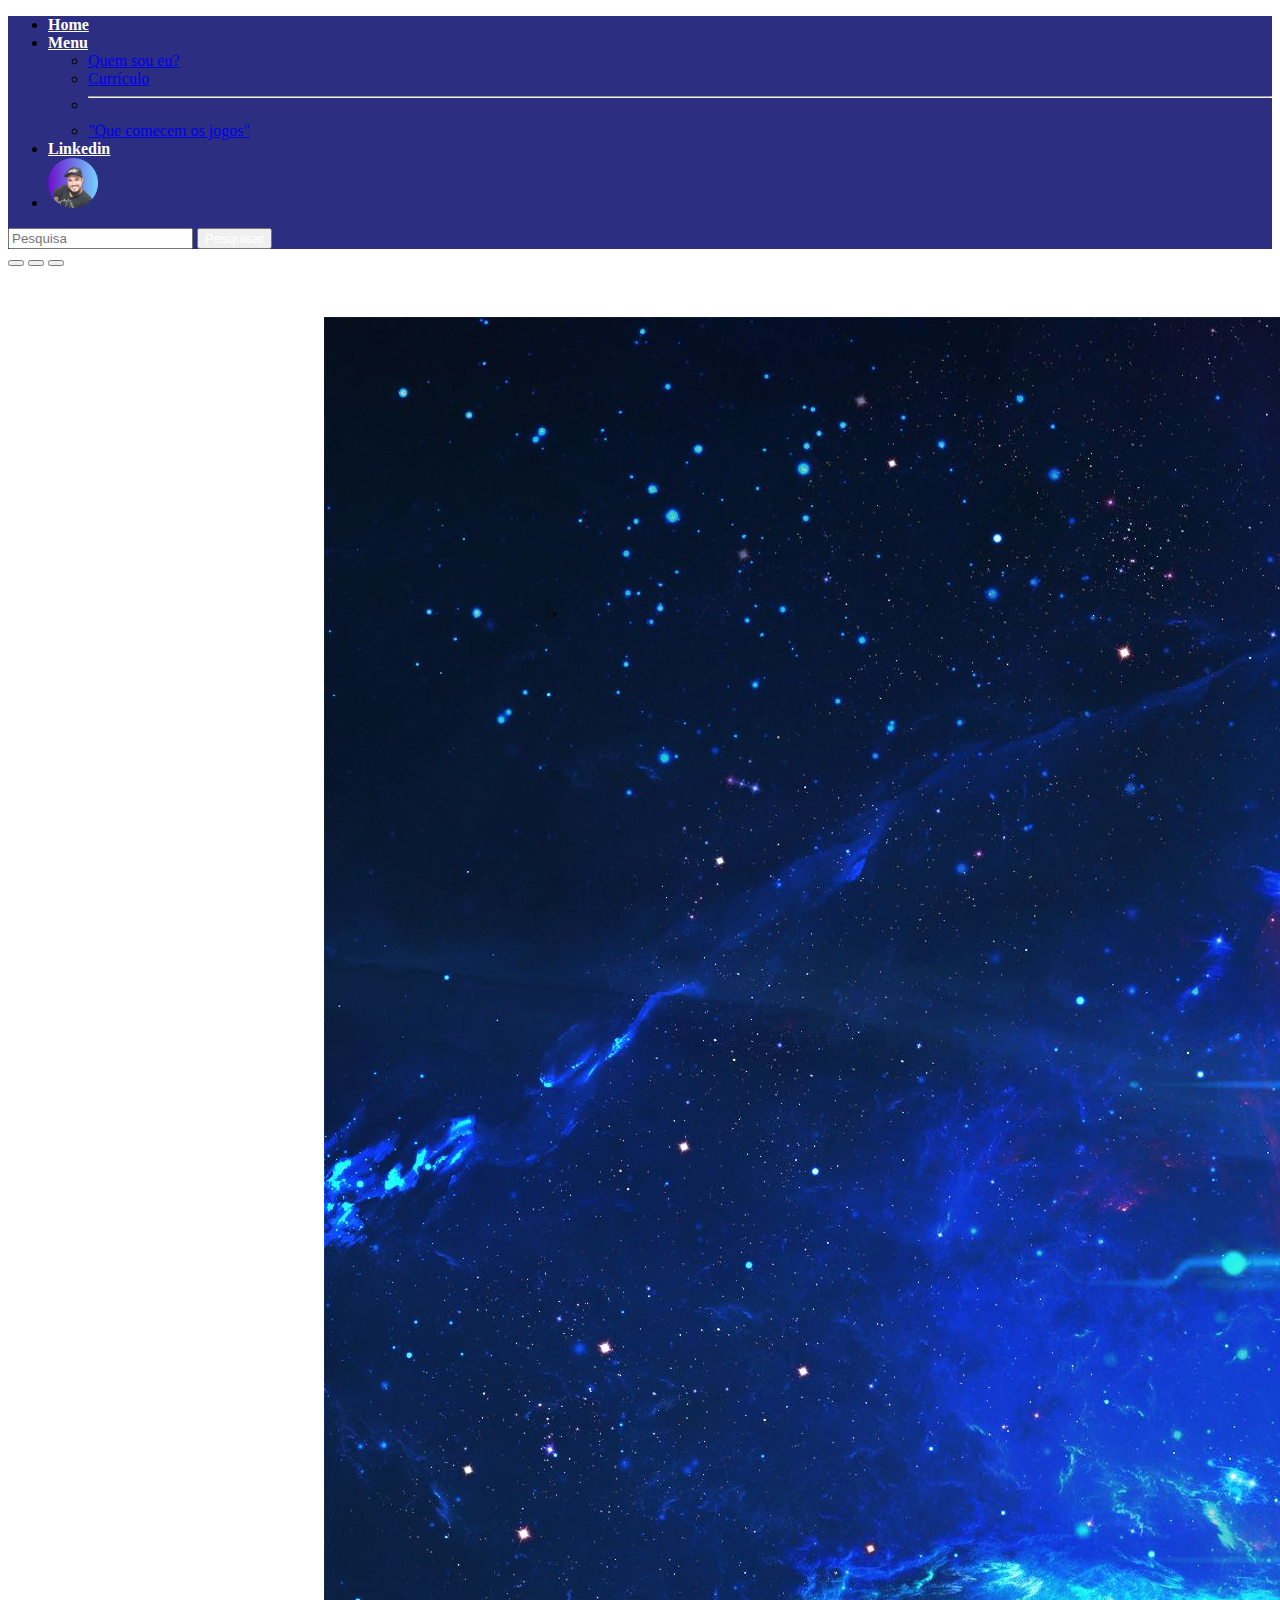
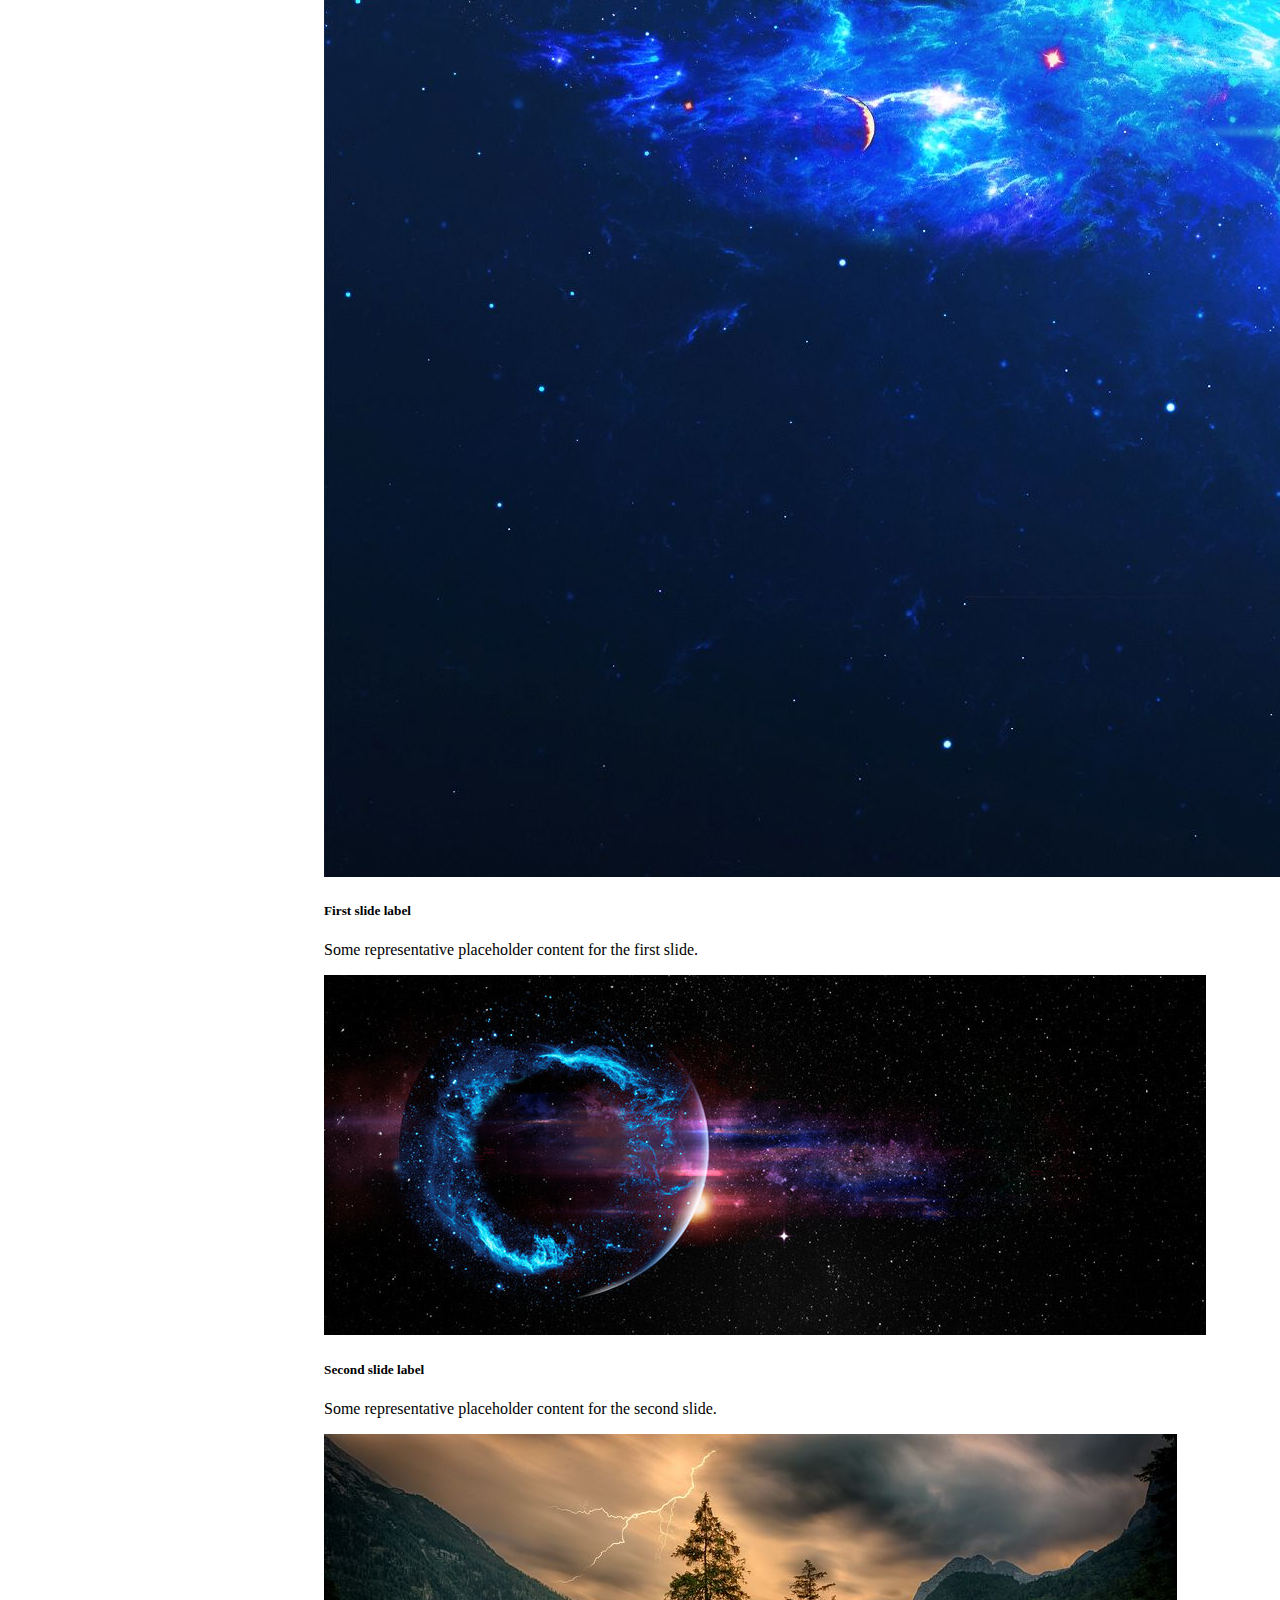
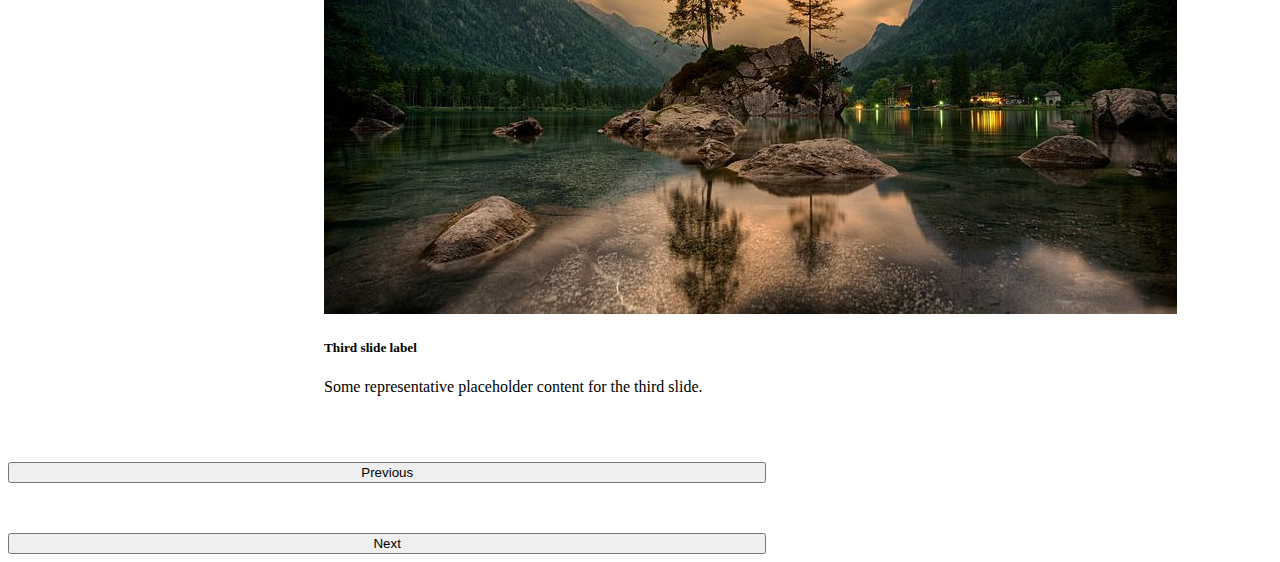
==== index.html @ 1a023d8b "Arquivos de site inseridos" ====
<!DOCTYPE html>
<html>
<head>
	<meta charset="utf-8">
  <title>Site do Gustavo!</title>
  <link rel="stylesheet" type="text/css" href="style.css">
  <link rel="shortcut icon" href="favicon.ico">
  <link href="https://cdn.jsdelivr.net/npm/bootstrap@5.1.3/dist/css/bootstrap.min.css" rel="stylesheet" integrity="sha384-1BmE4kWBq78iYhFldvKuhfTAU6auU8tT94WrHftjDbrCEXSU1oBoqyl2QvZ6jIW3" crossorigin="anonymous">
</head>
<body>
  <script src="https://cdn.jsdelivr.net/npm/bootstrap@5.1.3/dist/js/bootstrap.bundle.min.js" integrity="sha384-ka7Sk0Gln4gmtz2MlQnikT1wXgYsOg+OMhuP+IlRH9sENBO0LRn5q+8nbTov4+1p" crossorigin="anonymous"></script>
  <div>
    <nav class="navbar navbar-expand-lg navbar-light navbar-brand" style="background-color:#2c2e81;">
      <div class="collapse navbar-collapse" id="navbarSupportedContent">
        <ul>
       
        </ul>
       <ul class="navbar-nav me-auto mb-2 mb-lg-0">
         <li class="nav-item">
           <a class="nav-link btn-outline-dark btn-sm" href="#" style="color:white;font-weight:bold";>Home</a>
         </li>
         <li class="nav-item dropdown">
           <a  class="nav-link dropdown-toggle btn-outline-dark btn-sm" href="#" id="navbarDropdown" role="button" data-bs-toggle="dropdown" aria-expanded="false" style="color:white;font-weight:bold; ">
            Menu
          </a>
          <ul class="dropdown-menu" aria-labelledby="navbarDropdown">
            <li><a class="dropdown-item" href="#">Quem sou eu?</a></li>
            <li><a class="dropdown-item" href="#">Currículo</a></li>
            <li><hr class="dropdown-divider"></li>
            <li><a class="dropdown-item" href="#">"Que comecem os jogos"</a>
            </li>
          </ul>
        </li>
           <li class="nav-item">
           <a class="nav-link btn-outline-dark btn-sm" href="#" style="color:white;font-weight:bold;">Linkedin</a>
         </li>
            <li>
                 <img src="Imagens/4.png" alt="0" width="50" height="50">
          </li>
      </ul>
      <form class="d-flex">
        <input class="form-control me-2" type="search" placeholder="Pesquisa" aria-label="Search">
        <button class="btn btn-outline-dark" type="submit" style="color:white;">Pesquisar</button>
      </form>
    </div>
  </div>
</nav>
</div>
<div id="carouselExampleCaptions" class="carousel slide" data-bs-ride="carousel">
  <div class="carousel-indicators">
    <button type="button" data-bs-target="#carouselExampleCaptions" data-bs-slide-to="0" class="active" aria-current="true" aria-label="Slide 1"></button>
    <button type="button" data-bs-target="#carouselExampleCaptions" data-bs-slide-to="1" aria-label="Slide 2"></button>
    <button type="button" data-bs-target="#carouselExampleCaptions" data-bs-slide-to="2" aria-label="Slide 3"></button>
  </div>
  <div class="carousel-inner" style="width:50%;margin-right:auto;margin-left:auto;margin-top:50px;">
    <div class="carousel-item active">
      <img src="Imagens/1.jpg" class="d-block w-100" alt="...">
      <div class="carousel-caption d-none d-md-block">
        <h5>First slide label</h5>
        <p>Some representative placeholder content for the first slide.</p>
      </div>
    </div>
    <div class="carousel-item">
      <img src="Imagens/2.jpg" class="d-block w-100" alt="...">
      <div class="carousel-caption d-none d-md-block">
        <h5>Second slide label</h5>
        <p>Some representative placeholder content for the second slide.</p>
      </div>
    </div>
    <div class="carousel-item">
      <img src="Imagens/3.jpg" class="d-block w-100" alt="...">
      <div class="carousel-caption d-none d-md-block">
        <h5>Third slide label</h5>
        <p>Some representative placeholder content for the third slide.</p>
      </div>
    </div>
  </div>
  <button class="carousel-control-prev" type="button" data-bs-target="#carouselExampleCaptions" data-bs-slide="prev" style="width:60%;margin-right:auto;margin-left:auto;margin-top:50px;">
    <span class="carousel-control-prev-icon" aria-hidden="true"></span>
    <span class="visually-hidden">Previous</span>
  </button>
  <button class="carousel-control-next" type="button" data-bs-target="#carouselExampleCaptions" data-bs-slide="next" style="width:60%;margin-right:auto;margin-left:auto;margin-top:50px;">
    <span class="carousel-control-next-icon" aria-hidden="true"></span>
    <span class="visually-hidden">Next</span>
  </button>
</div>
</body>
</html>
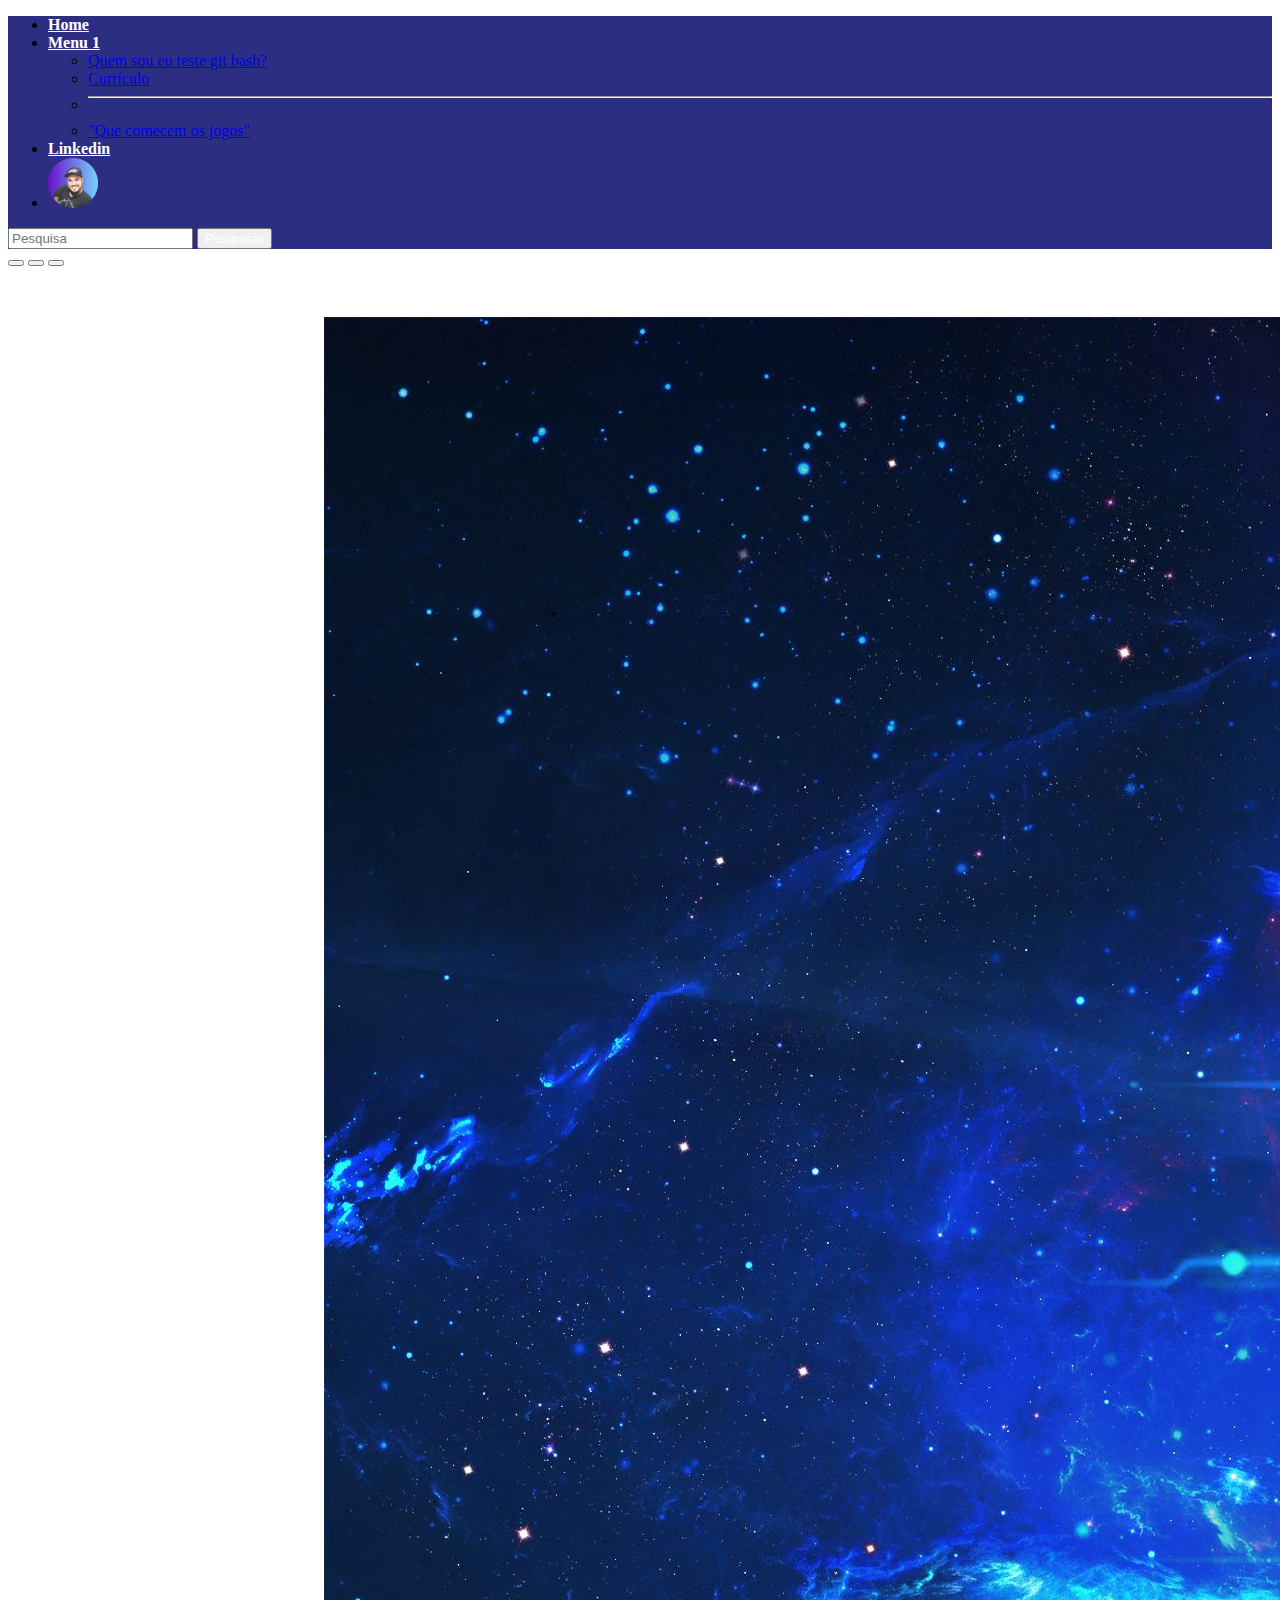
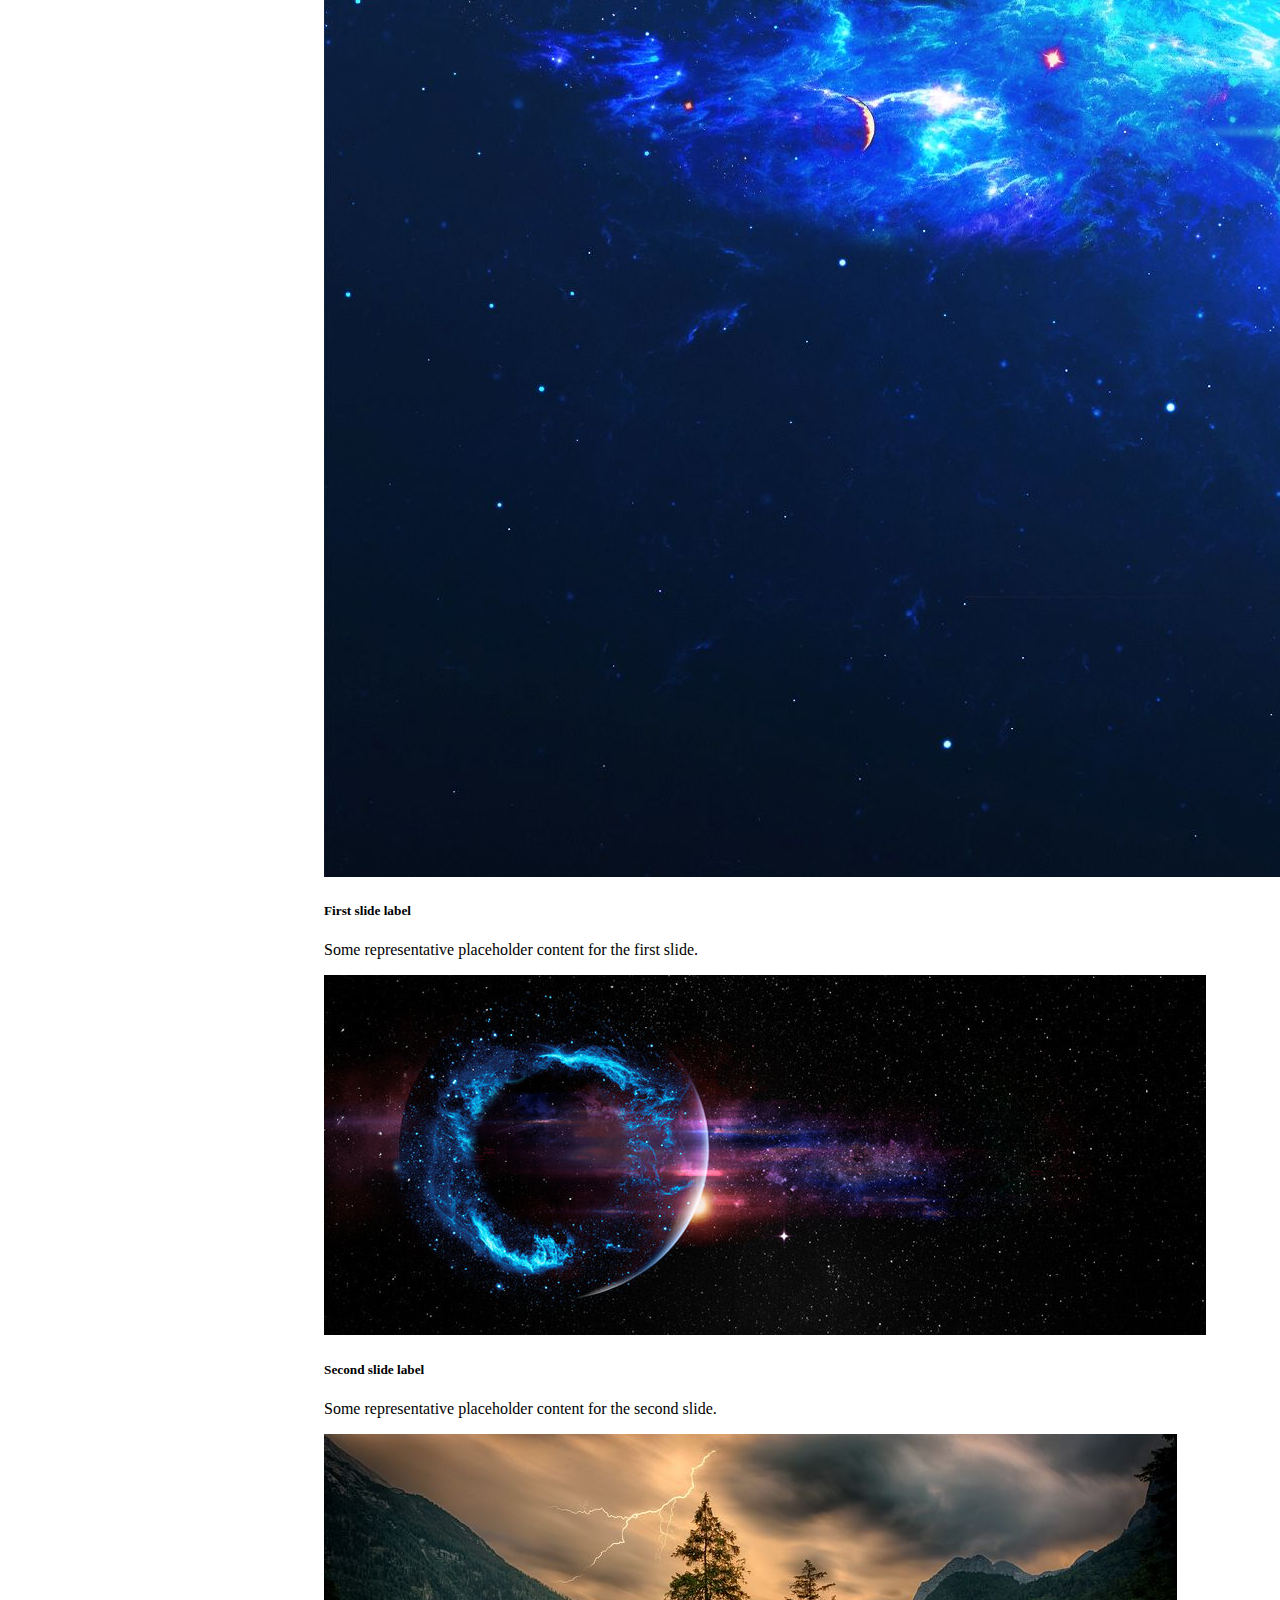
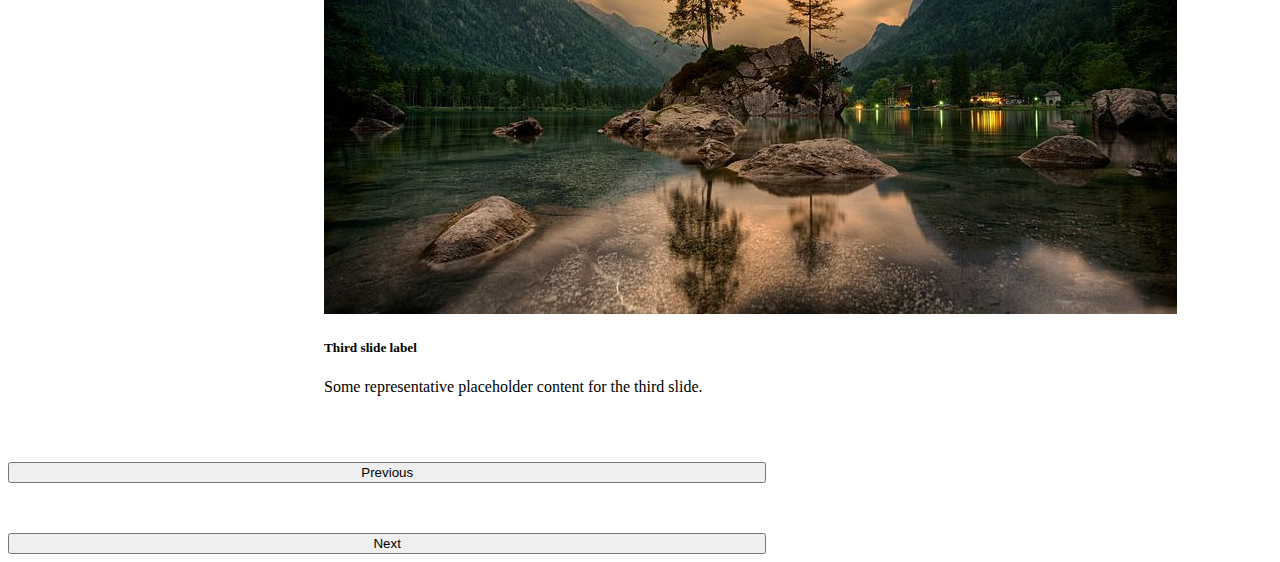
==== commit 6ced4412: "Alterado nome do index.html" ====
--- a/index.html
+++ b/index.html
@@ -2,9 +2,9 @@
 <html>
 <head>
 	<meta charset="utf-8">
-  <title>Site do Gustavo!</title>
+  <title>Bem vindo ao Site do Gustavo!</title>
   <link rel="stylesheet" type="text/css" href="style.css">
-  <link rel="shortcut icon" href="favicon.ico">
+  <link rel="shortcut icon" href="Imagens/favicon.ico">
   <link href="https://cdn.jsdelivr.net/npm/bootstrap@5.1.3/dist/css/bootstrap.min.css" rel="stylesheet" integrity="sha384-1BmE4kWBq78iYhFldvKuhfTAU6auU8tT94WrHftjDbrCEXSU1oBoqyl2QvZ6jIW3" crossorigin="anonymous">
 </head>
 <body>
@@ -21,10 +21,10 @@
          </li>
          <li class="nav-item dropdown">
            <a  class="nav-link dropdown-toggle btn-outline-dark btn-sm" href="#" id="navbarDropdown" role="button" data-bs-toggle="dropdown" aria-expanded="false" style="color:white;font-weight:bold; ">
-            Menu
+            Menu 1
           </a>
           <ul class="dropdown-menu" aria-labelledby="navbarDropdown">
-            <li><a class="dropdown-item" href="#">Quem sou eu?</a></li>
+            <li><a class="dropdown-item" href="#">Quem sou eu teste git bash?</a></li>
             <li><a class="dropdown-item" href="#">Currículo</a></li>
             <li><hr class="dropdown-divider"></li>
             <li><a class="dropdown-item" href="#">"Que comecem os jogos"</a>
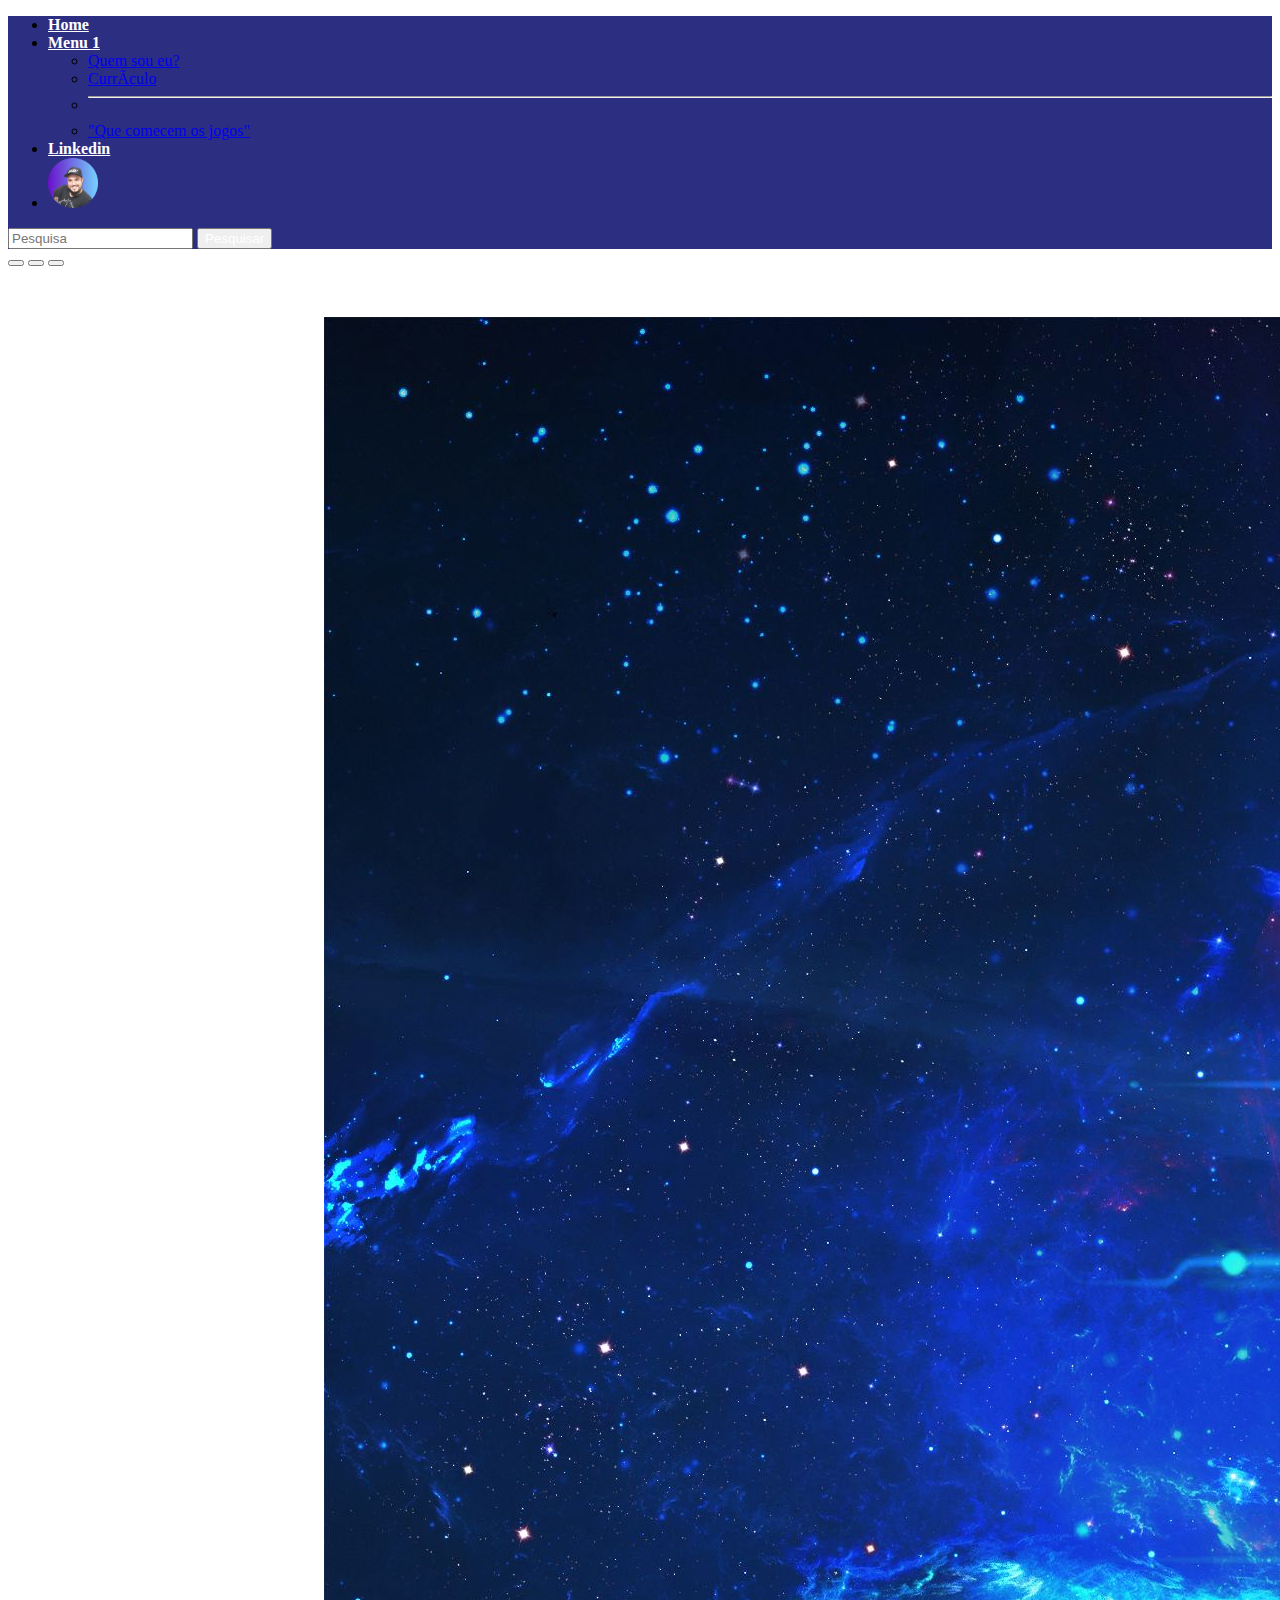
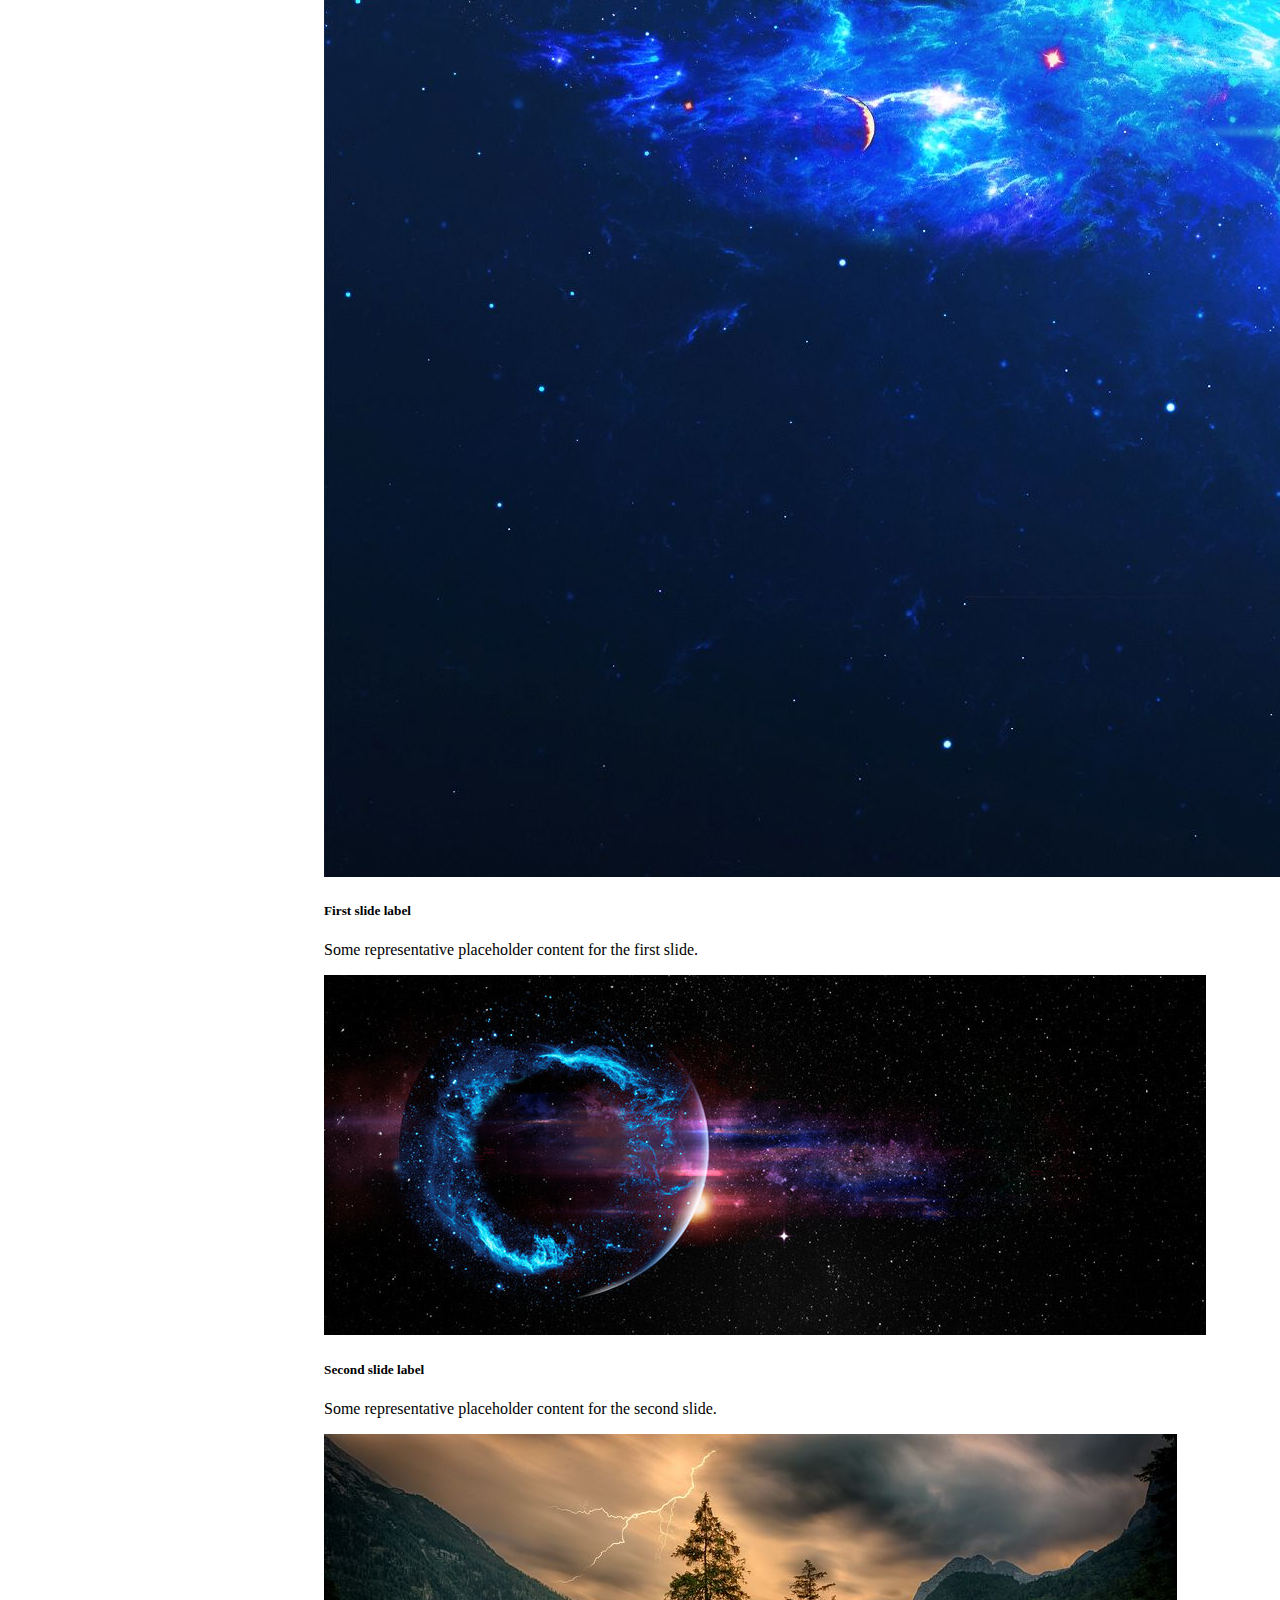
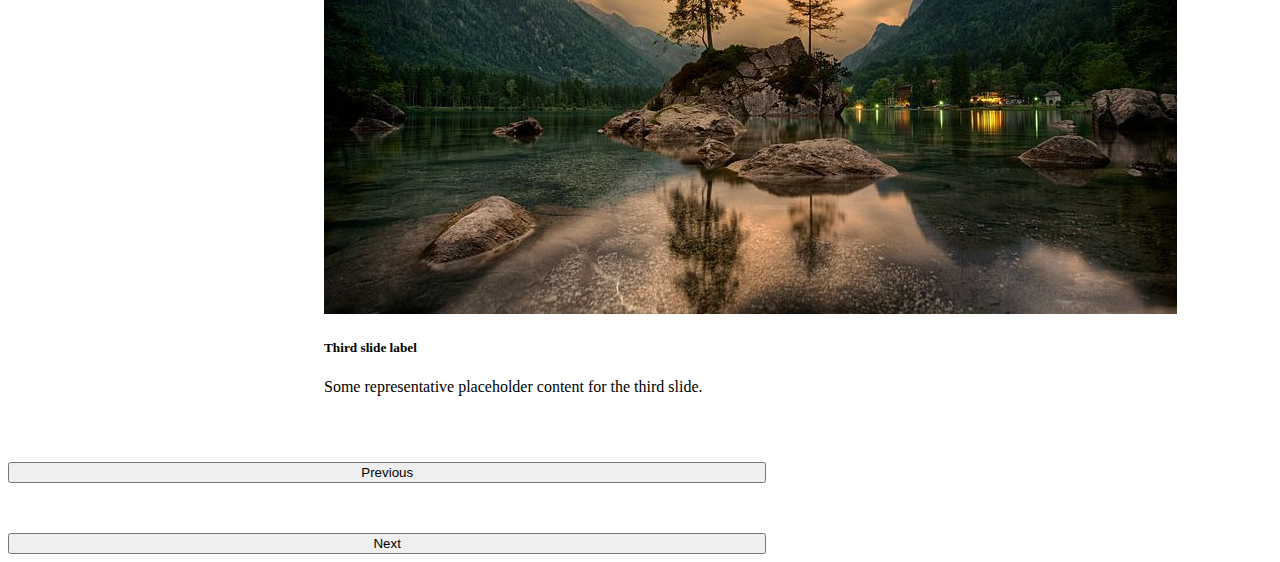
==== commit b89163ec: "Alterado opção no menu" ====
--- a/index.html
+++ b/index.html
@@ -1,6 +1,6 @@
 <!DOCTYPE html>
 <html>
-<head>
+<head
 	<meta charset="utf-8">
   <title>Bem vindo ao Site do Gustavo!</title>
   <link rel="stylesheet" type="text/css" href="style.css">
@@ -13,7 +13,6 @@
     <nav class="navbar navbar-expand-lg navbar-light navbar-brand" style="background-color:#2c2e81;">
       <div class="collapse navbar-collapse" id="navbarSupportedContent">
         <ul>
-       
         </ul>
        <ul class="navbar-nav me-auto mb-2 mb-lg-0">
          <li class="nav-item">
@@ -24,7 +23,7 @@
             Menu 1
           </a>
           <ul class="dropdown-menu" aria-labelledby="navbarDropdown">
-            <li><a class="dropdown-item" href="#">Quem sou eu teste git bash?</a></li>
+            <li><a class="dropdown-item" href="#">Quem sou eu?</a></li>
             <li><a class="dropdown-item" href="#">Currículo</a></li>
             <li><hr class="dropdown-divider"></li>
             <li><a class="dropdown-item" href="#">"Que comecem os jogos"</a>
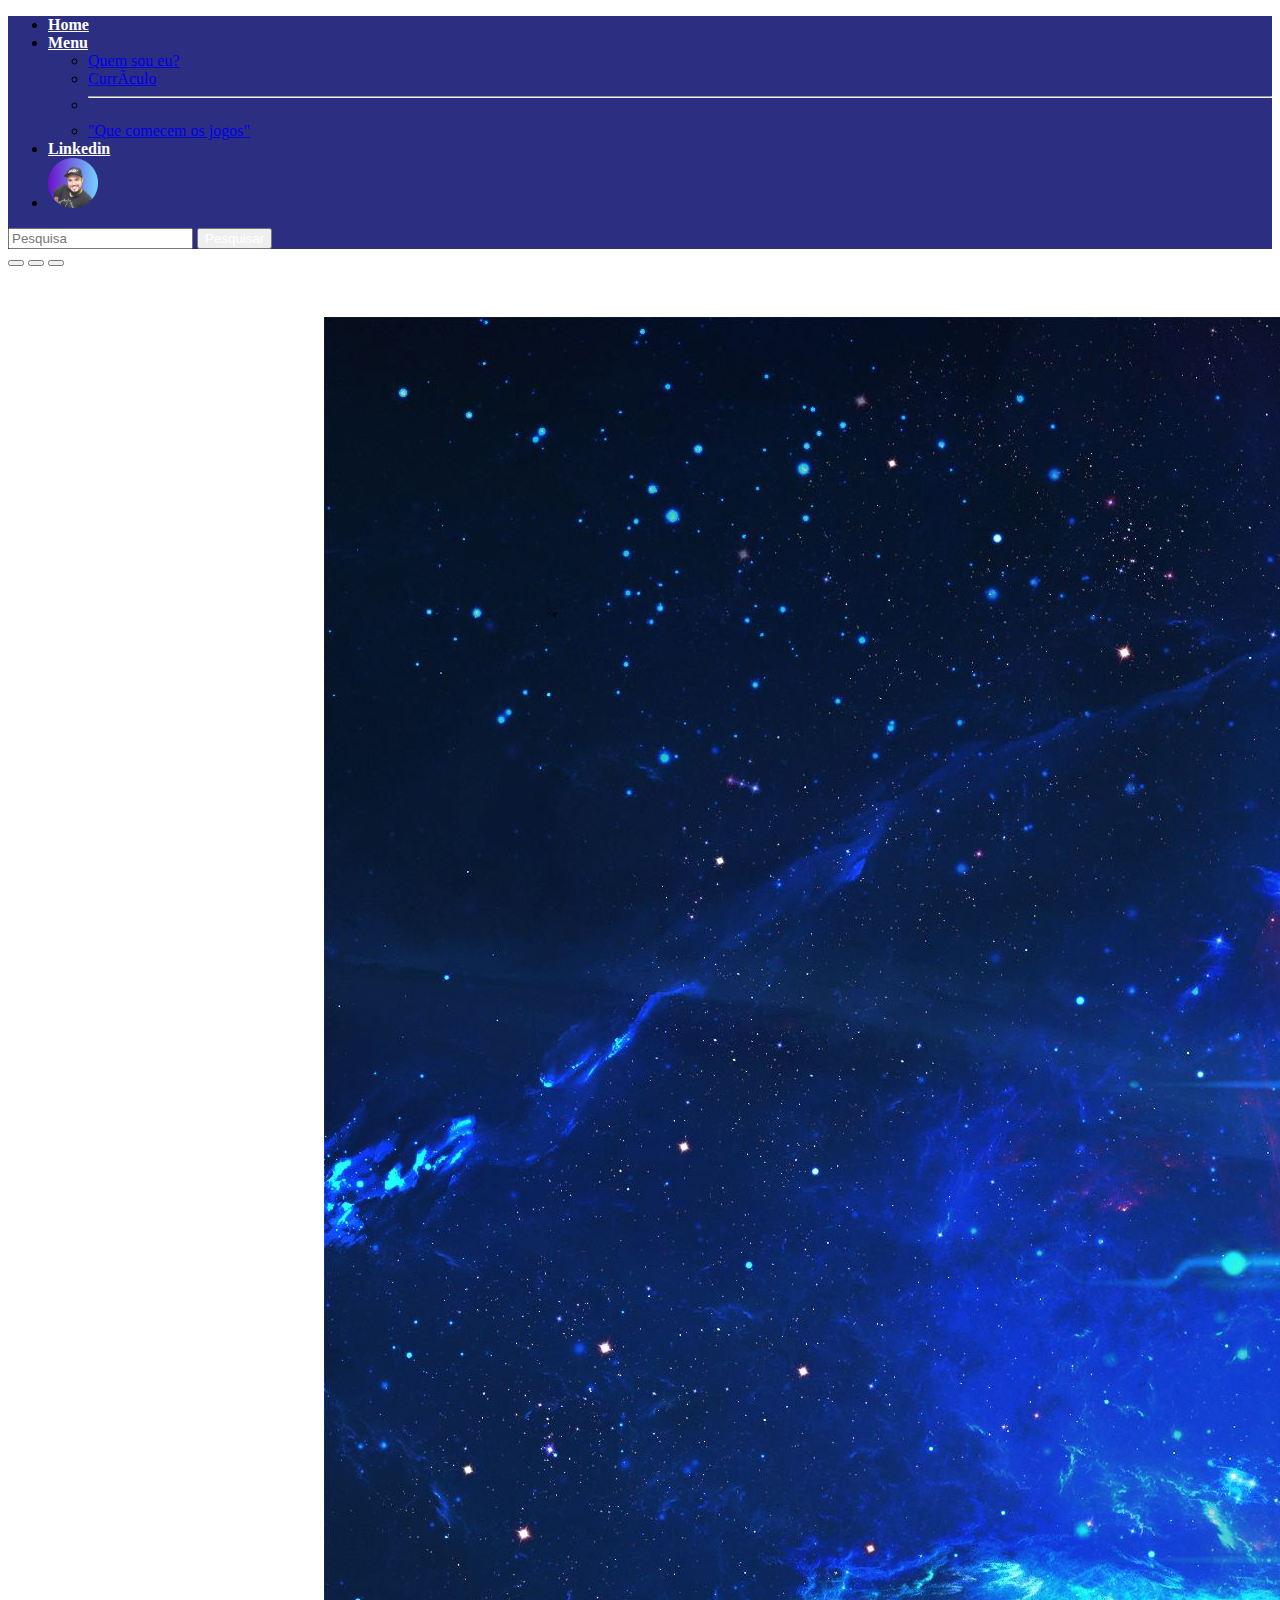
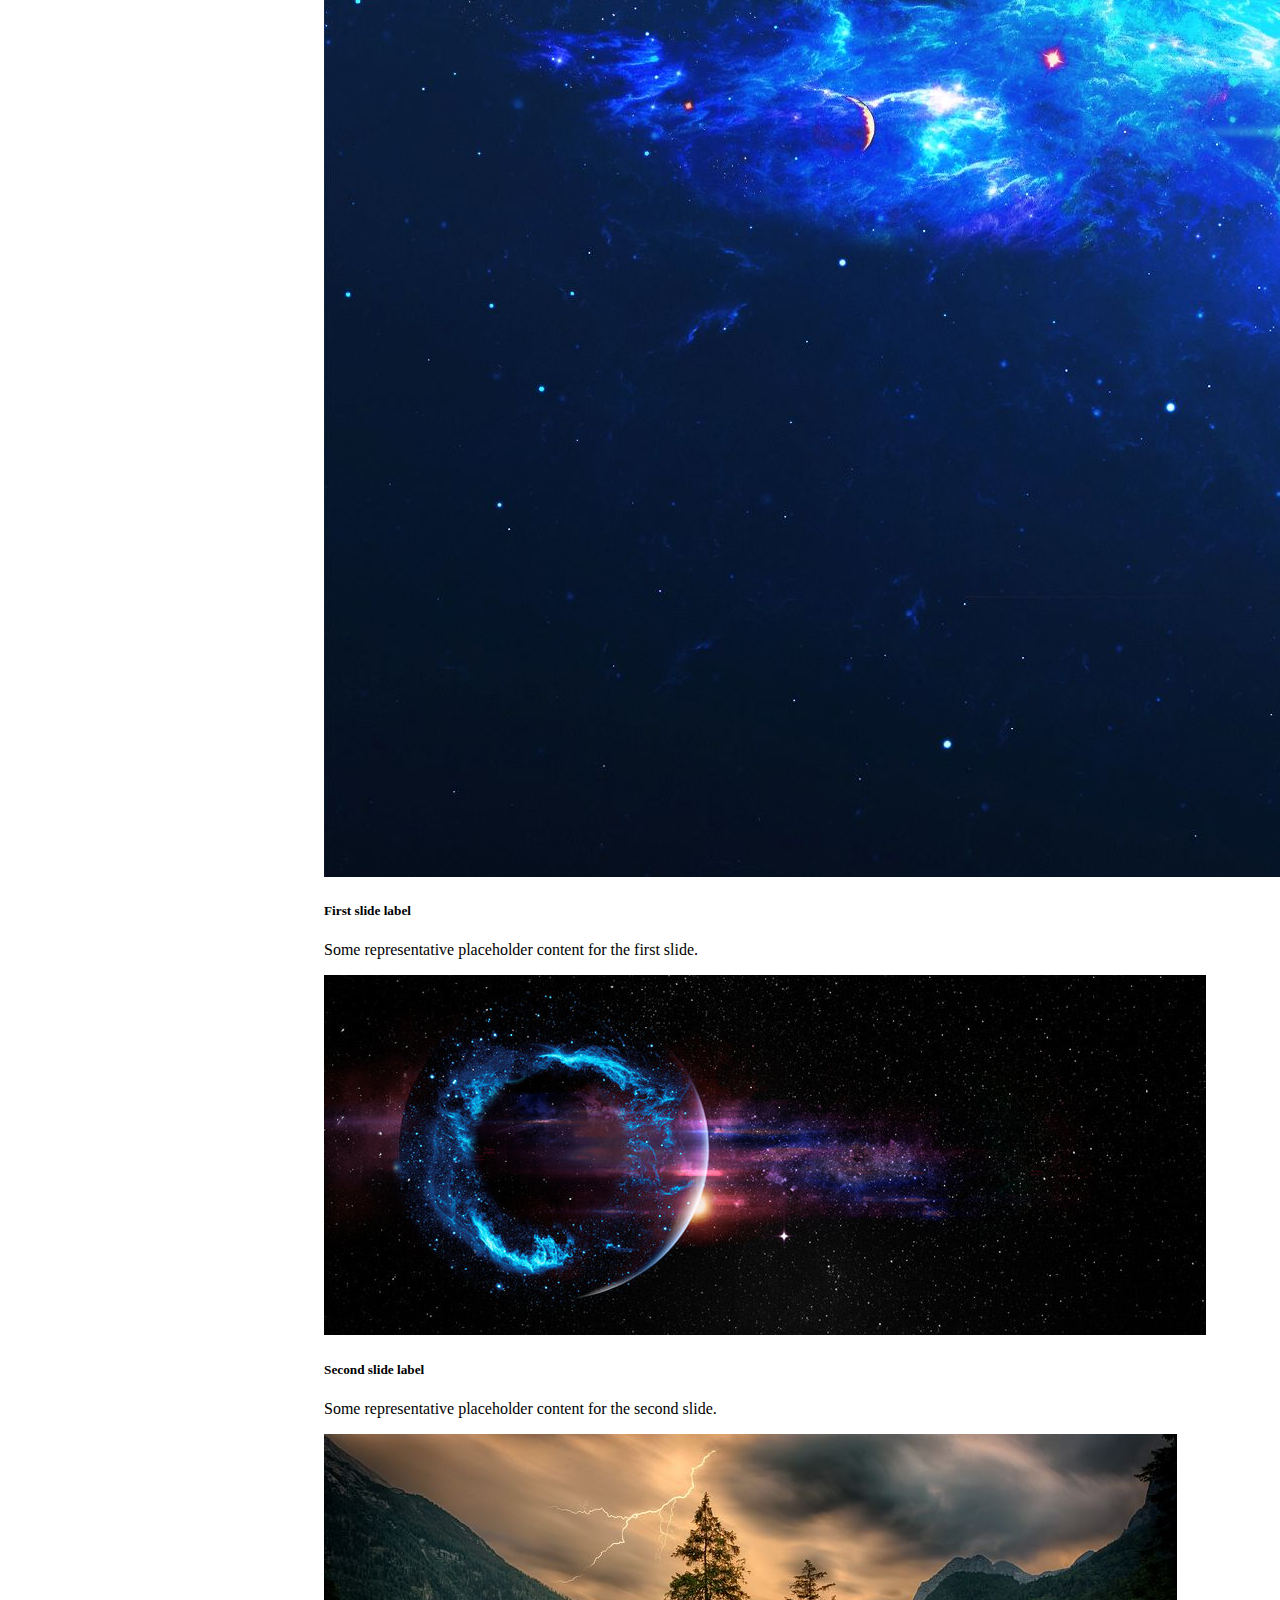
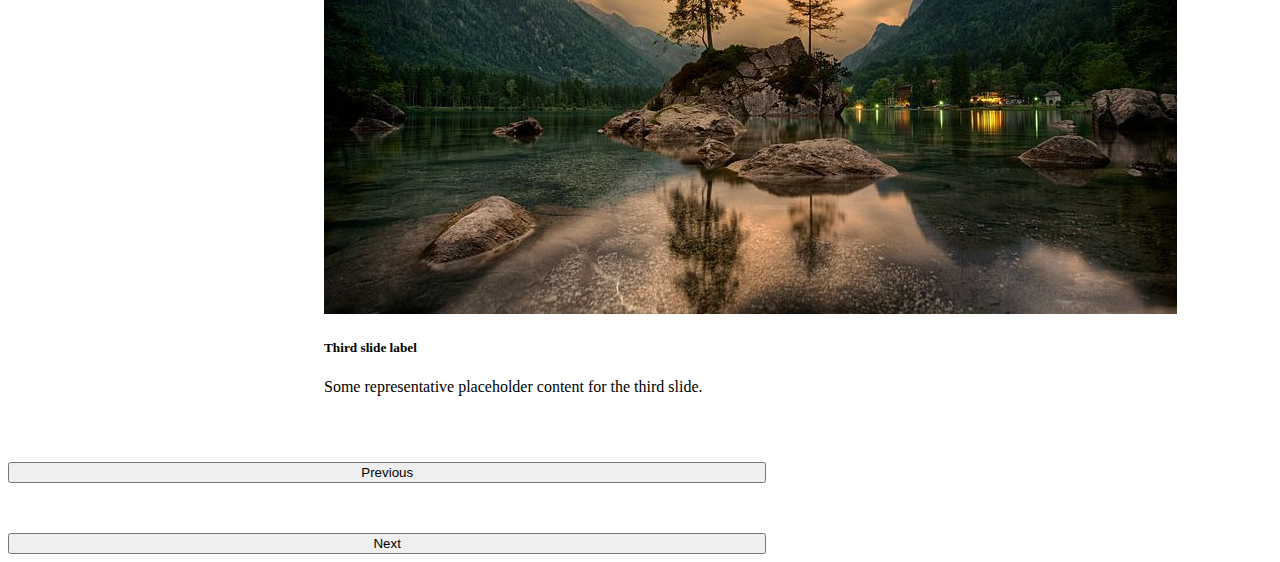
==== commit a662ead8: "Alterado opção no menu e quem sou eu" ====
--- a/index.html
+++ b/index.html
@@ -20,7 +20,7 @@
          </li>
          <li class="nav-item dropdown">
            <a  class="nav-link dropdown-toggle btn-outline-dark btn-sm" href="#" id="navbarDropdown" role="button" data-bs-toggle="dropdown" aria-expanded="false" style="color:white;font-weight:bold; ">
-            Menu 1
+            Menu 
           </a>
           <ul class="dropdown-menu" aria-labelledby="navbarDropdown">
             <li><a class="dropdown-item" href="#">Quem sou eu?</a></li>
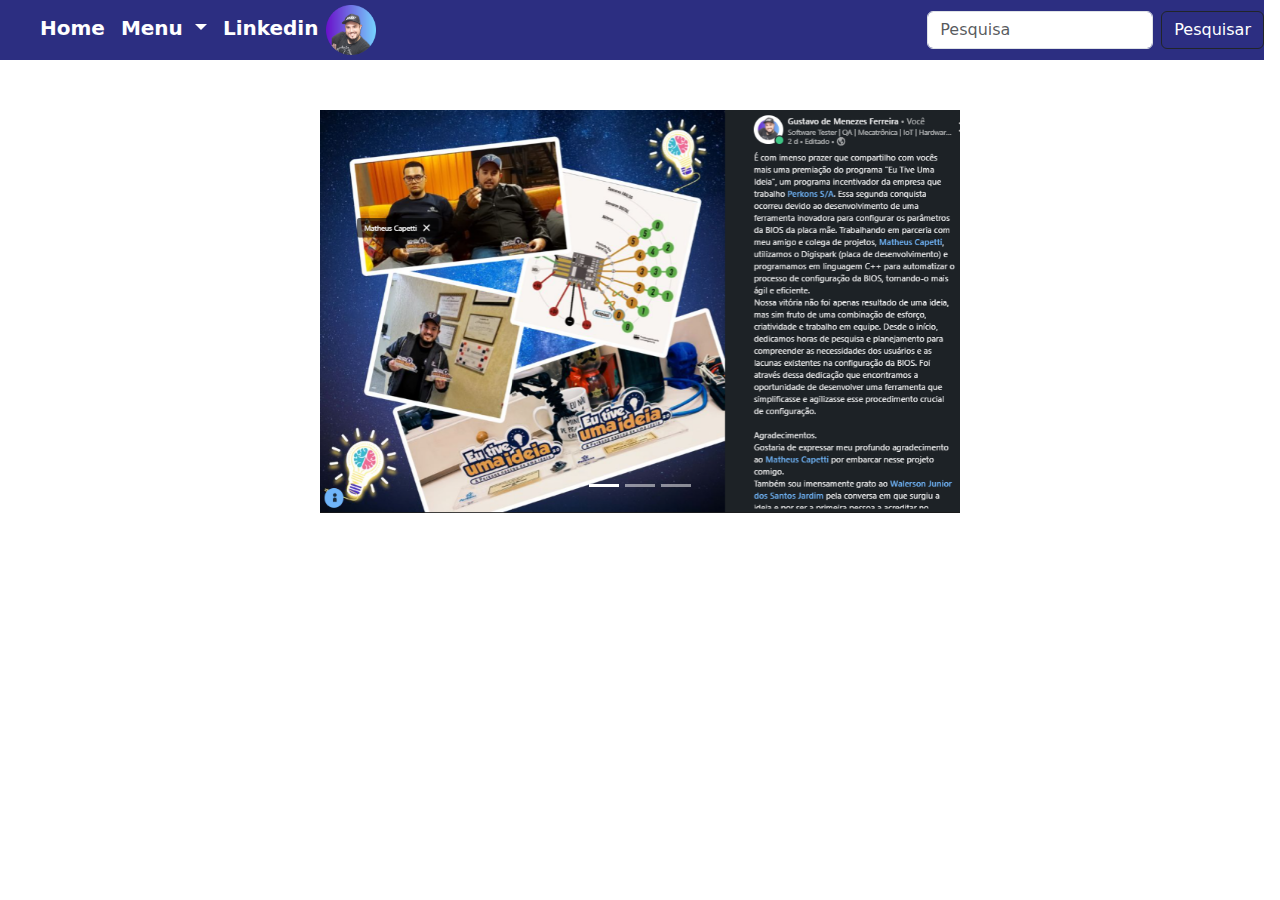
==== commit c52578d2: "Alterado imagens e slides" ====
--- a/index.html
+++ b/index.html
@@ -1,87 +1,111 @@
 <!DOCTYPE html>
 <html>
-<head
-	<meta charset="utf-8">
-  <title>Bem vindo ao Site do Gustavo!</title>
-  <link rel="stylesheet" type="text/css" href="style.css">
-  <link rel="shortcut icon" href="Imagens/favicon.ico">
-  <link href="https://cdn.jsdelivr.net/npm/bootstrap@5.1.3/dist/css/bootstrap.min.css" rel="stylesheet" integrity="sha384-1BmE4kWBq78iYhFldvKuhfTAU6auU8tT94WrHftjDbrCEXSU1oBoqyl2QvZ6jIW3" crossorigin="anonymous">
+
+<head>
+  <meta charset="utf-8">
+  <title>Bem-vindo ao meu site!</title> <!-- TITULO EXIBIDO EM ABA DE NAVEGADOR-->
+  <link rel="stylesheet" type="text/css" href="Estilo/bootstrap-5.3.0-dist/css/bootstrap.min.css">
+  <link rel="stylesheet" type="text/css" href="Estilo/style.css" <!--IMPORTA BOOTSTRAP PARA ESTILIZAÇÃO-->
+  <link rel="shortcut icon" href="Imagens/favicon.ico"> <!--IMPORTA IMAGEM .ICO EXIBIDA NA ABA DO NAVEGADOR-->
 </head>
+
 <body>
-  <script src="https://cdn.jsdelivr.net/npm/bootstrap@5.1.3/dist/js/bootstrap.bundle.min.js" integrity="sha384-ka7Sk0Gln4gmtz2MlQnikT1wXgYsOg+OMhuP+IlRH9sENBO0LRn5q+8nbTov4+1p" crossorigin="anonymous"></script>
+  <div>
+     <!-- <h1 class="bemVindo">Bem vindo a minha página!</h1>-->
+  </div>
   <div>
     <nav class="navbar navbar-expand-lg navbar-light navbar-brand" style="background-color:#2c2e81;">
+      <!-- BARRA DE NAVEGAÇÃO/PESQUISA-->
       <div class="collapse navbar-collapse" id="navbarSupportedContent">
         <ul>
         </ul>
-       <ul class="navbar-nav me-auto mb-2 mb-lg-0">
-         <li class="nav-item">
-           <a class="nav-link btn-outline-dark btn-sm" href="#" style="color:white;font-weight:bold";>Home</a>
-         </li>
-         <li class="nav-item dropdown">
-           <a  class="nav-link dropdown-toggle btn-outline-dark btn-sm" href="#" id="navbarDropdown" role="button" data-bs-toggle="dropdown" aria-expanded="false" style="color:white;font-weight:bold; ">
-            Menu 
-          </a>
-          <ul class="dropdown-menu" aria-labelledby="navbarDropdown">
-            <li><a class="dropdown-item" href="#">Quem sou eu?</a></li>
-            <li><a class="dropdown-item" href="#">Currículo</a></li>
-            <li><hr class="dropdown-divider"></li>
-            <li><a class="dropdown-item" href="#">"Que comecem os jogos"</a>
-            </li>
-          </ul>
-        </li>
-           <li class="nav-item">
-           <a class="nav-link btn-outline-dark btn-sm" href="#" style="color:white;font-weight:bold;">Linkedin</a>
-         </li>
-            <li>
-                 <img src="Imagens/4.png" alt="0" width="50" height="50">
+        <ul class="navbar-nav me-auto mb-2 mb-lg-0">
+          <li class="nav-item">
+            <a class="nav-link btn-outline-dark btn-sm" href="#" style="color:white;font-weight:bold;">Home</a>
+            <!-- 1° TEXTO DE BARRA DE NAVEGAÇÃO-->
           </li>
-      </ul>
-      <form class="d-flex">
-        <input class="form-control me-2" type="search" placeholder="Pesquisa" aria-label="Search">
-        <button class="btn btn-outline-dark" type="submit" style="color:white;">Pesquisar</button>
-      </form>
+          <li class="nav-item dropdown">
+            <a class="nav-link dropdown-toggle btn-outline-dark btn-sm" href="#" id="navbarDropdown" role="button"
+              data-bs-toggle="dropdown" aria-expanded="false" style="color:white;font-weight:bold;">Menu
+              <!--2° TEXTO E MENU SUSPENSO-->
+            </a>
+            <ul class="dropdown-menu" aria-labelledby="navbarDropdown">
+              <li><a class="dropdown-item" href="#">Quem sou eu?</a></li>
+              <li><a class="dropdown-item" href="#">Currículo</a></li>
+              <li>
+                <hr class="dropdown-divider">
+              </li>
+              <li><a class="dropdown-item" href="#">"Que comecem os jogos"</a></li> <!--FIM DE MENU SUSPENSO-->
+            </ul>
+          </li>
+          <li class="nav-item">
+            <a class="nav-link btn-outline-dark btn-sm"
+              href="https://www.linkedin.com/in/gustavo-de-menezes-ferreira-977bb4179/" target="_blank"
+              style="color:white;font-weight:bold;">Linkedin</a> <!-- 3° TEXTO DE BARRA DE NAVEGAÇÃO-->
+          </li>
+          <li>
+            <img src="Imagens/4.png" alt="0" width="50" height="50"> <!--IMAGE NA BARRA DE NAVEGAÇÃO-->
+          </li>
+        </ul>
+        <form class="d-flex">
+          <input class="form-control me-2" type="search" placeholder="Pesquisa" aria-label="Search">
+          <button class="btn btn-outline-dark" type="submit" style="color:white;">Pesquisar</button>
+          <!-- BOTÃO DE PESQUISAR-->
+        </form>
+      </div>
+    </nav>
+  </div>
+  <div id="carouselExampleCaptions" class="carousel slide" data-bs-ride="carousel" data-bs-interval="3000">
+    <!--INICIA O CARROSSEL-->
+    <div class="carousel-indicators">
+      <button type="button" data-bs-target="#carouselExampleCaptions" data-bs-slide-to="0" class="active"
+        aria-current="true" aria-label="Slide 1"></button> <!-- BOTÃO DE SLIDE PARA AVANÇAR-->
+      <button type="button" data-bs-target="#carouselExampleCaptions" data-bs-slide-to="1"
+        aria-label="Slide 2"></button>
+      <button type="button" data-bs-target="#carouselExampleCaptions" data-bs-slide-to="2"
+        aria-label="Slide 3"></button>
     </div>
-  </div>
-</nav>
-</div>
-<div id="carouselExampleCaptions" class="carousel slide" data-bs-ride="carousel">
-  <div class="carousel-indicators">
-    <button type="button" data-bs-target="#carouselExampleCaptions" data-bs-slide-to="0" class="active" aria-current="true" aria-label="Slide 1"></button>
-    <button type="button" data-bs-target="#carouselExampleCaptions" data-bs-slide-to="1" aria-label="Slide 2"></button>
-    <button type="button" data-bs-target="#carouselExampleCaptions" data-bs-slide-to="2" aria-label="Slide 3"></button>
-  </div>
-  <div class="carousel-inner" style="width:50%;margin-right:auto;margin-left:auto;margin-top:50px;">
-    <div class="carousel-item active">
-      <img src="Imagens/1.jpg" class="d-block w-100" alt="...">
-      <div class="carousel-caption d-none d-md-block">
-        <h5>First slide label</h5>
-        <p>Some representative placeholder content for the first slide.</p>
+    <div class="carousel-inner" style="width:50%;margin-right:auto;margin-left:auto;margin-top:50px;">
+      <div class="carousel-item active">
+        <img src="Imagens/ideia2.png" class="d-block w-100" alt="...">
+        <div class="carousel-caption d-none d-md-block">
+
+        </div>
       </div>
-    </div>
-    <div class="carousel-item">
-      <img src="Imagens/2.jpg" class="d-block w-100" alt="...">
-      <div class="carousel-caption d-none d-md-block">
-        <h5>Second slide label</h5>
-        <p>Some representative placeholder content for the second slide.</p>
+      <div class="carousel-item">
+        <img src="Imagens/linkedin.png" class="d-block w-100" alt="...">
+        <div class="carousel-caption d-none d-md-block">
+          <!--<h5>Segundo slide</h5> TEXTO SOBRE SLIDE
+          <p>Conteúdo representativo do segundo slide.</p>  TEXTO SOBRE SLIDE-->
+        </div>
       </div>
-    </div>
-    <div class="carousel-item">
-      <img src="Imagens/3.jpg" class="d-block w-100" alt="...">
-      <div class="carousel-caption d-none d-md-block">
-        <h5>Third slide label</h5>
-        <p>Some representative placeholder content for the third slide.</p>
+      <div class="carousel-item">
+        <img src="Imagens/Ideia1.png" class="d-block w-100" alt="...">
+        <div class="carousel-caption d-none d-md-block">
+          <!-- <h5>Terceiro slide</h5>  TEXTO SOBRE SLIDE
+          <p>Conteúdo representativo do terceiro slide.</p> TEXTO SOBRE SLIDE-->
+        </div>
       </div>
-    </div>
-  </div>
-  <button class="carousel-control-prev" type="button" data-bs-target="#carouselExampleCaptions" data-bs-slide="prev" style="width:60%;margin-right:auto;margin-left:auto;margin-top:50px;">
-    <span class="carousel-control-prev-icon" aria-hidden="true"></span>
-    <span class="visually-hidden">Previous</span>
-  </button>
-  <button class="carousel-control-next" type="button" data-bs-target="#carouselExampleCaptions" data-bs-slide="next" style="width:60%;margin-right:auto;margin-left:auto;margin-top:50px;">
-    <span class="carousel-control-next-icon" aria-hidden="true"></span>
-    <span class="visually-hidden">Next</span>
-  </button>
-</div>
+      <!-- </div>
+    <button class="carousel-control-prev" type="button" data-bs-target="#carouselExampleCaptions" data-bs-slide="prev"
+      style="width:60%;margin-right:auto;margin-left:auto;margin-top:50px;">
+      <span class="carousel-control-prev-icon" aria-hidden="true"></span>
+      <span class="visually-hidden">Anterior</span>
+    </button>
+    <button class="carousel-control-next" type="button" data-bs-target="#carouselExampleCaptions" data-bs-slide="next"
+      style="width:60%;margin-right:auto;margin-left:auto;margin-top:50px;">
+      <span class="carousel-control-next-icon" aria-hidden="true"></span>
+      <span class="visually-hidden">Próximo</span> 
+    </button>
+  </div> --><!--BOTÃO PARA AVANÇAR E VOLTAR SLIDE-->
+
+
+      <script src="https://cdn.jsdelivr.net/npm/bootstrap@5.1.3/dist/js/bootstrap.bundle.min.js"
+        integrity="sha384-ka7Sk0Gln4gmtz2MlQnikT1wXgYsOg+OMhuP+IlRH9sENBO0LRn5q+8nbTov4+1p"
+        crossorigin="anonymous"></script>
+
+
+      <script src="script.js"></script>
 </body>
-</html>
+
+</html>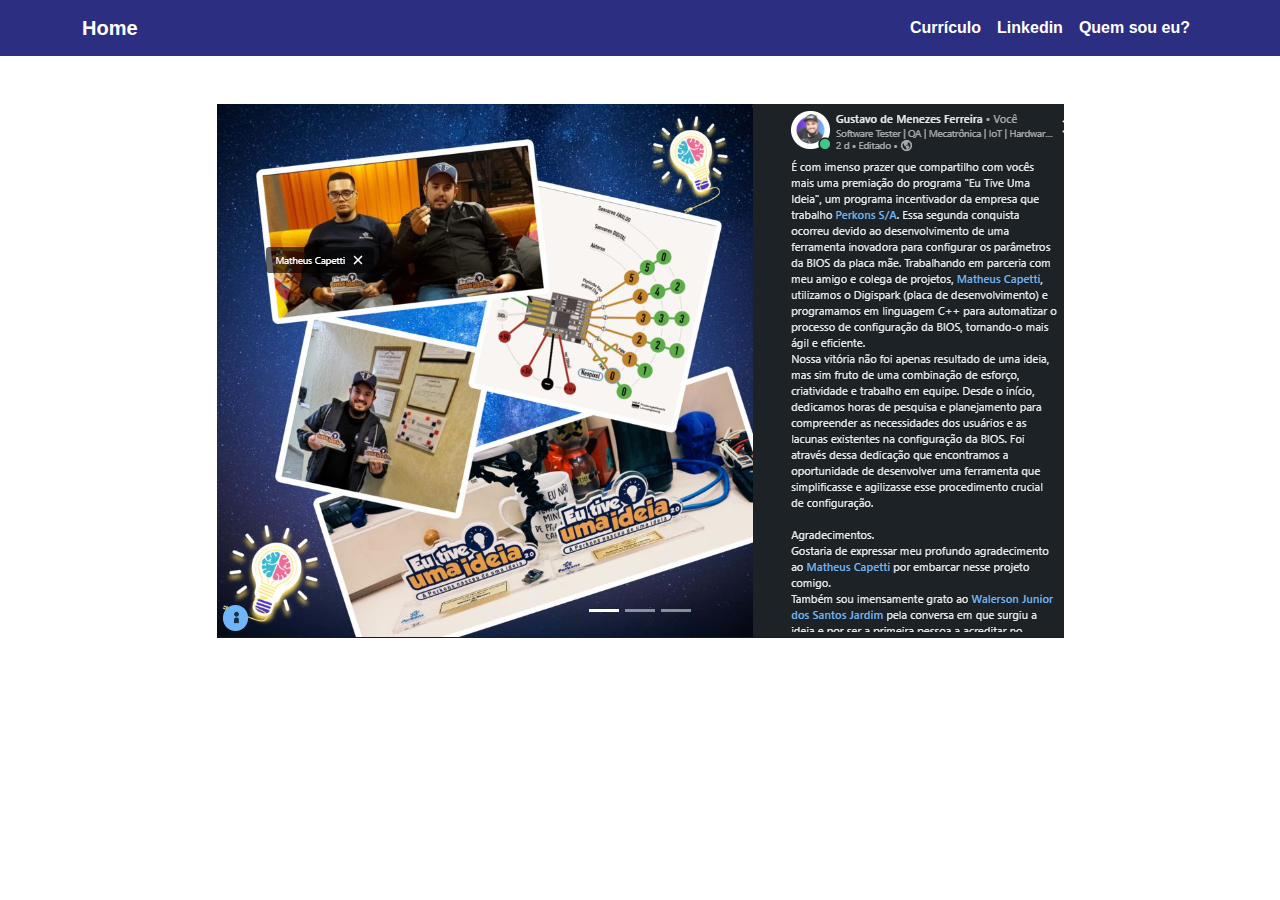
==== commit 05272d0a: "Alterado comentário para teste" ====
--- a/index.html
+++ b/index.html
@@ -1,111 +1,94 @@
 <!DOCTYPE html>
-<html>
+<html lang="pt-BR">
 
 <head>
-  <meta charset="utf-8">
-  <title>Bem-vindo ao meu site!</title> <!-- TITULO EXIBIDO EM ABA DE NAVEGADOR-->
-  <link rel="stylesheet" type="text/css" href="Estilo/bootstrap-5.3.0-dist/css/bootstrap.min.css">
-  <link rel="stylesheet" type="text/css" href="Estilo/style.css" <!--IMPORTA BOOTSTRAP PARA ESTILIZAÇÃO-->
-  <link rel="shortcut icon" href="Imagens/favicon.ico"> <!--IMPORTA IMAGEM .ICO EXIBIDA NA ABA DO NAVEGADOR-->
+  <meta charset="UTF-8">
+  <meta name="viewport" content="width=device-width, initial-scale=1.0">
+  <title>Bem-vindo ao meu site!</title>
+  <link rel="stylesheet" href="Estilo/bootstrap-5.3.0-dist/css/bootstrap.min.css">
+  <link rel="stylesheet" href="Estilo/style.css">
+  <link rel="shortcut icon" href="Imagens/favicon.ico">
 </head>
 
+<!-- Inicia navbar   -->
+
 <body>
-  <div>
-     <!-- <h1 class="bemVindo">Bem vindo a minha página!</h1>-->
-  </div>
-  <div>
-    <nav class="navbar navbar-expand-lg navbar-light navbar-brand" style="background-color:#2c2e81;">
-      <!-- BARRA DE NAVEGAÇÃO/PESQUISA-->
-      <div class="collapse navbar-collapse" id="navbarSupportedContent">
-        <ul>
-        </ul>
-        <ul class="navbar-nav me-auto mb-2 mb-lg-0">
+  <nav class="navbar navbar-expand-lg navbar-light" style="background-color: #2c2e81;">
+    <div class="container">
+      <a class="navbar-brand" href="index.html" style="color: white; font-weight: bold;">Home</a>
+      <button class="navbar-toggler" type="button" data-bs-toggle="collapse" data-bs-target="#navbarNav"
+        aria-controls="navbarNav" aria-expanded="false" aria-label="Toggle navigation">
+        <span class="navbar-toggler-icon"></span>
+      </button>
+      <div class="collapse navbar-collapse" id="navbarNav">
+        <ul class="navbar-nav ms-auto">
           <li class="nav-item">
-            <a class="nav-link btn-outline-dark btn-sm" href="#" style="color:white;font-weight:bold;">Home</a>
-            <!-- 1° TEXTO DE BARRA DE NAVEGAÇÃO-->
-          </li>
-          <li class="nav-item dropdown">
-            <a class="nav-link dropdown-toggle btn-outline-dark btn-sm" href="#" id="navbarDropdown" role="button"
-              data-bs-toggle="dropdown" aria-expanded="false" style="color:white;font-weight:bold;">Menu
-              <!--2° TEXTO E MENU SUSPENSO-->
-            </a>
-            <ul class="dropdown-menu" aria-labelledby="navbarDropdown">
-              <li><a class="dropdown-item" href="#">Quem sou eu?</a></li>
-              <li><a class="dropdown-item" href="#">Currículo</a></li>
-              <li>
-                <hr class="dropdown-divider">
-              </li>
-              <li><a class="dropdown-item" href="#">"Que comecem os jogos"</a></li> <!--FIM DE MENU SUSPENSO-->
-            </ul>
+            <a class="nav-link btn-outline-dark btn-sm" href="curriculo.html"
+              style="color: white; font-weight: bold;">Currículo</a>
           </li>
           <li class="nav-item">
             <a class="nav-link btn-outline-dark btn-sm"
               href="https://www.linkedin.com/in/gustavo-de-menezes-ferreira-977bb4179/" target="_blank"
-              style="color:white;font-weight:bold;">Linkedin</a> <!-- 3° TEXTO DE BARRA DE NAVEGAÇÃO-->
+              style="color: white; font-weight: bold;">Linkedin</a>
           </li>
-          <li>
-            <img src="Imagens/4.png" alt="0" width="50" height="50"> <!--IMAGE NA BARRA DE NAVEGAÇÃO-->
+          <li class="nav-item">
+            <a class="nav-link btn-outline-dark btn-sm" href="" style="color: white; font-weight: bold;">Quem sou
+              eu?</a>
           </li>
         </ul>
-        <form class="d-flex">
-          <input class="form-control me-2" type="search" placeholder="Pesquisa" aria-label="Search">
-          <button class="btn btn-outline-dark" type="submit" style="color:white;">Pesquisar</button>
-          <!-- BOTÃO DE PESQUISAR-->
-        </form>
       </div>
-    </nav>
-  </div>
-  <div id="carouselExampleCaptions" class="carousel slide" data-bs-ride="carousel" data-bs-interval="3000">
-    <!--INICIA O CARROSSEL-->
-    <div class="carousel-indicators">
-      <button type="button" data-bs-target="#carouselExampleCaptions" data-bs-slide-to="0" class="active"
-        aria-current="true" aria-label="Slide 1"></button> <!-- BOTÃO DE SLIDE PARA AVANÇAR-->
-      <button type="button" data-bs-target="#carouselExampleCaptions" data-bs-slide-to="1"
-        aria-label="Slide 2"></button>
-      <button type="button" data-bs-target="#carouselExampleCaptions" data-bs-slide-to="2"
-        aria-label="Slide 3"></button>
     </div>
-    <div class="carousel-inner" style="width:50%;margin-right:auto;margin-left:auto;margin-top:50px;">
-      <div class="carousel-item active">
-        <img src="Imagens/ideia2.png" class="d-block w-100" alt="...">
-        <div class="carousel-caption d-none d-md-block">
+  </nav>
 
+  <!-- Inicia o carrossel -->
+
+  <div class="container mt-5">
+    <div id="carouselExampleCaptions" class="carousel slide" data-bs-ride="carousel" data-bs-interval="2500">
+      <!-- Indicadores do carrossel -->
+      <ol class="carousel-indicators">
+        <li data-bs-target="#carouselExampleCaptions" data-bs-slide-to="0" class="active"></li>
+        <li data-bs-target="#carouselExampleCaptions" data-bs-slide-to="1"></li>
+        <li data-bs-target="#carouselExampleCaptions" data-bs-slide-to="2"></li>
+      </ol>
+
+      <!-- Slides do carrossel -->
+      <div class="carousel-inner">
+        <div class="carousel-item active">
+          <img src="Imagens/ideia2.png" class="d-block w-70 mx-auto" alt="..."> <!-- Defina a largura do carrossel -->
+          <div class="carousel-caption d-none d-md-block">
+            <!-- Caption para o primeiro slide, se necessário -->
+          </div>
+        </div>
+        <div class="carousel-item">
+          <img src="Imagens/linkedin.png" class="d-block w-70 mx-auto" alt="..."> <!-- Defina a largura do carrossel -->
+          <div class="carousel-caption d-none d-md-block">
+            <!-- Caption para o segundo slide, se necessário -->
+          </div>
+        </div>
+        <div class="carousel-item">
+          <img src="Imagens/Ideia1.png" class="d-block w-70 mx-auto" alt="..."> <!-- Defina a largura do carrossel -->
+          <div class="carousel-caption d-none d-md-block">
+            <!-- Caption para o terceiro slide, se necessário -->
+          </div>
         </div>
       </div>
-      <div class="carousel-item">
-        <img src="Imagens/linkedin.png" class="d-block w-100" alt="...">
-        <div class="carousel-caption d-none d-md-block">
-          <!--<h5>Segundo slide</h5> TEXTO SOBRE SLIDE
-          <p>Conteúdo representativo do segundo slide.</p>  TEXTO SOBRE SLIDE-->
-        </div>
-      </div>
-      <div class="carousel-item">
-        <img src="Imagens/Ideia1.png" class="d-block w-100" alt="...">
-        <div class="carousel-caption d-none d-md-block">
-          <!-- <h5>Terceiro slide</h5>  TEXTO SOBRE SLIDE
-          <p>Conteúdo representativo do terceiro slide.</p> TEXTO SOBRE SLIDE-->
-        </div>
-      </div>
-      <!-- </div>
-    <button class="carousel-control-prev" type="button" data-bs-target="#carouselExampleCaptions" data-bs-slide="prev"
-      style="width:60%;margin-right:auto;margin-left:auto;margin-top:50px;">
-      <span class="carousel-control-prev-icon" aria-hidden="true"></span>
-      <span class="visually-hidden">Anterior</span>
-    </button>
-    <button class="carousel-control-next" type="button" data-bs-target="#carouselExampleCaptions" data-bs-slide="next"
-      style="width:60%;margin-right:auto;margin-left:auto;margin-top:50px;">
-      <span class="carousel-control-next-icon" aria-hidden="true"></span>
-      <span class="visually-hidden">Próximo</span> 
-    </button>
-  </div> --><!--BOTÃO PARA AVANÇAR E VOLTAR SLIDE-->
 
+      <!-- Controles do carrossel -->
+      <a class="carousel-control-prev" href="#carouselExampleCaptions" role="button" data-bs-slide="prev">
+        <span class="carousel-control-prev-icon" aria-hidden="true"></span>
+        <span class="visually-hidden">Anterior</span>
+      </a>
+      <a class="carousel-control-next" href="#carouselExampleCaptions" role="button" data-bs-slide="next">
+        <span class="carousel-control-next-icon" aria-hidden="true"></span>
+        <span class="visually-hidden">Próximo</span>
+      </a>
+    </div>
+  </div>
 
-      <script src="https://cdn.jsdelivr.net/npm/bootstrap@5.1.3/dist/js/bootstrap.bundle.min.js"
-        integrity="sha384-ka7Sk0Gln4gmtz2MlQnikT1wXgYsOg+OMhuP+IlRH9sENBO0LRn5q+8nbTov4+1p"
-        crossorigin="anonymous"></script>
-
-
-      <script src="script.js"></script>
+  <script src="https://cdn.jsdelivr.net/npm/bootstrap@5.1.3/dist/js/bootstrap.bundle.min.js"
+    integrity="sha384-ka7Sk0Gln4gmtz2MlQnikT1wXgYsOg+OMhuP+IlRH9sENBO0LRn5q+8nbTov4+1p"
+    crossorigin="anonymous"></script>
+  <script src="script.js"></script>
 </body>
 
 </html>--- a/Estilo/style.css
+++ b/Estilo/style.css
@@ -0,0 +1,238 @@
+/* Reset */
+
+* {
+  padding: 0;
+  margin: 0;
+  font-family: "Roboto", sans-serif;
+  box-sizing: border-box;
+}
+
+/* Variables */
+
+:root {
+  --main-color: #54B689;
+  --main-text-color: #FFF;
+  --border-color: #999;
+  --bio-bg-color: #1E2A3A;
+  --bio-border-color: #293544;
+  --about-bg-color: #111821;
+}
+
+/* General */
+
+.highlight {
+  color: var(--main-color);
+}
+
+/* Containers */
+
+#container {
+  display: flex;
+  flex-direction: row;
+  color: var(--main-text-color);
+}
+
+#bio-container {
+  flex: 1 1 20%;
+  min-height: 100vh;
+  background-color: var(--bio-bg-color);
+  text-align: center;
+  padding: 30px 12px;
+  border-right: 5px solid var(--bio-border-color);
+}
+
+#about-container {
+  flex: 1 1 80%;
+  min-height: 100vh;
+  height: 100%;
+  background-color: var(--about-bg-color);
+  padding: 50px;
+}
+
+
+/* Bio container */
+#bio-container h2 {
+  margin-bottom: 25px;
+}
+
+#bio-container p {
+  margin-bottom: 20px;
+}
+
+#bio-container #welcome-text {
+  font-weight: bold;
+}
+
+#bio-img {
+  width: 175px;
+  height: 175px;
+  border-radius: 50%;
+  margin-bottom: 25px;
+}
+
+#social-container {
+  display: flex;
+  justify-content: center;
+  list-style: none;
+  border-bottom: 1px solid var(--border-color);
+  margin-bottom: 25px;
+  padding-bottom: 25px;
+}
+
+#social-container li {
+  flex: 1 1 0;
+  max-width: 60px;
+}
+
+#social-container li a {
+  color: var(--main-color);
+  font-size: 30px;
+}
+
+#email-container {
+  display: flex;
+  justify-content: center;
+}
+
+#email-container ion-icon,
+#email-container a {
+  flex: 1 1 0;
+}
+
+#email-container a {
+  color: var(--main-text-color);
+  text-decoration: none;
+  max-width: 225px;
+}
+
+#email-container ion-icon {
+  color: var(--main-color);
+  font-size: 20px;
+  margin-right: 5px;
+  max-width: 20px;
+}
+
+/* about container */
+
+#name {
+  font-size: 42px;
+  margin-bottom: 15px;
+}
+
+#title {
+  font-size: 24px;
+  margin-bottom: 15px;
+  font-weight: bold;
+}
+
+.description {
+  max-width: 75%;
+  margin-bottom: 10px;
+}
+
+#btn-projects {
+  font-weight: bold;
+  font-size: 16px;
+  color: var(--main-text-color);
+  background-color: var(--main-color);
+  border: 2px solid var(--main-color);
+  border-radius: 5px;
+  text-decoration: none;
+  transition: .5s;
+  margin: 25px 0;
+  padding: 12px 10px;
+  width: 150px;
+  text-align: center;
+  display: flex;
+}
+
+#btn-projects ion-icon,
+#btn-projects span {
+  flex: 1 1 0;
+}
+
+#btn-projects:hover {
+  background-color: transparent;
+}
+
+#skills-section-title {
+  border-top: 1px solid var(--border-color);
+  padding-top: 20px;
+  margin-bottom: 20px;
+  font-size: 32px;
+}
+
+#skills-container {
+  display: flex;
+  flex-wrap: wrap;
+  margin-top: 25px;
+}
+
+.skills-box {
+  flex: 1 1 33%;
+  max-width: 33%;
+  margin-bottom: 35px;
+}
+
+.skills-title {
+  font-size: 24px;
+  margin-bottom: 25px;
+  font-weight: bold;
+  padding-left: 10px;
+  border-left: 5px solid var(--main-color);
+}
+
+.skills-box i {
+  font-size: 45px;
+  margin-right: 10px;
+}
+
+/* mobile */
+
+@media(max-width: 450px) {
+  #container {
+      flex-direction: column;
+  }
+
+  #bio-container {
+      min-height: auto;
+      border-right: none;
+      border-bottom: 5px solid var(--bio-border-color);
+  }
+
+  #bio-container h2 {
+      display: none;
+  }
+
+  #bio-container p {
+      max-width: 60%;
+      margin: 10px auto;
+  }
+
+  #about-container {
+      text-align: center;
+      padding: 30px;
+  }
+
+  #about-container .description {
+      margin: 10px;
+      max-width: 100%;
+      line-height: 26px;
+  }
+
+  #btn-projects {
+      margin: 20px auto;
+  }
+
+  .skills-box {
+      flex: 1 1 100%;
+      max-width: 100%;
+      margin-bottom: 40px;
+      text-align: left;
+  }
+
+  .skills-box i {
+      font-size: 60px;
+
+  }
+}